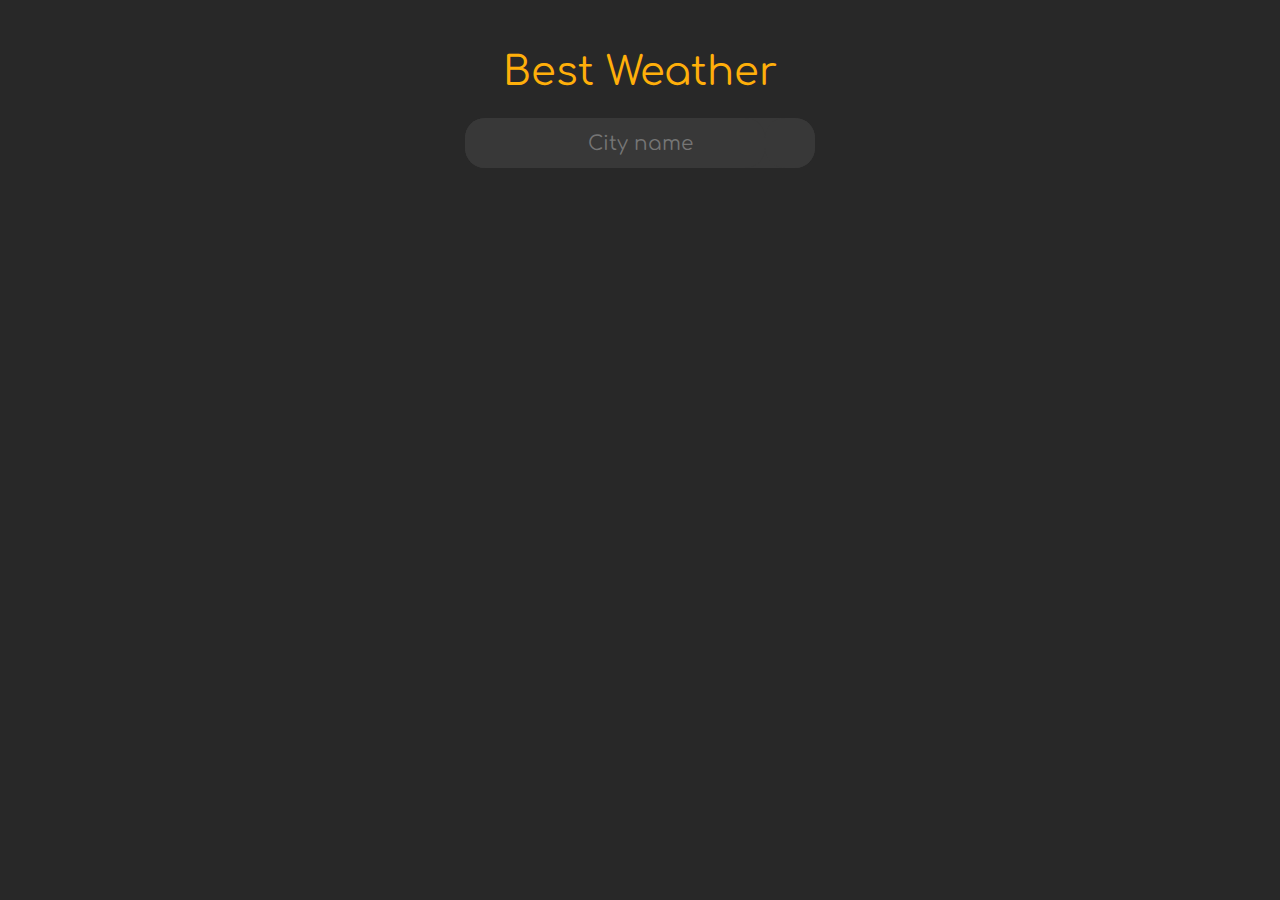
==== index.html @ 8180687f "Rename bestw.html to index.html" ====
<!DOCTYPE html>
<html>
<head>
	<meta charset="utf-8">
	<title>Best Weather</title>
	<link rel="stylesheet" type="text/css" href="bestw.css">
	<link href="https://fonts.googleapis.com/css?family=Comfortaa" rel="stylesheet">
	<link rel="stylesheet" href="https://use.fontawesome.com/releases/v5.4.2/css/all.css" integrity="sha384-/rXc/GQVaYpyDdyxK+ecHPVYJSN9bmVFBvjA/9eOB+pb3F2w2N6fc5qB9Ew5yIns" crossorigin="anonymous">
	<script src="https://ajax.googleapis.com/ajax/libs/jquery/3.3.1/jquery.min.js"></script>
	<script type="text/javascript" src="bestw.js"></script>
</head>
<body>
	
	<div id="contener">
		<center>
			<div id="main">
				<div id="search-box">
					<div id="title">
						Best Weather <i class="fas fa-cloud-sun"></i>
					</div><br>
					<div id="search-bar">
						<div id="search-input">
							<input id="search" type="text" placeholder="City name">
						</div>
						<div id="search-button" onclick="klik()">
								<i class="fas fa-search" id="lupa"></i>
						</div>
					</div>
				</div>
				<div id="xd">
					<div class="loader">
						
					</div>
				</div>
				<div id="answer-box">
					<div id="kol1">
						<div id="city">
								<i class="fas fa-map-marker-alt" id="geo"></i>   Warszawa
						</div>
						<div id="image">
								<i class="fas fa-umbrella" id="icon"></i>
						</div>
					</div>
					<div id="kol2">
						<div id="weather" class="big">
							Cloudy
						</div>	
						<div id="wind" class="mini">
							Wind  <span class="orange">15 m/s</span>
						</div>
						<div id="cisnienie" class="mini">
							Pressure <span class="orange">1000 hPa</span>
						</div>
						<div id="wilg" class="mini">
								Humidity <span class="orange">65 %</span>
						</div>
					</div>
					<div id="kol3">
						<div id="temp" class="big">
							Temp <span class="orange">30℃</span>	
						</div>	
						<div id="max" class="mini">
							Temp max <span class="orange">40℃</span>	
						</div>
						<div id="min" class="mini">
							Temp min <span class="orange">20℃</span>	
						</div>
					</div>
				</div>
			</div>
		</center>
	</div>

</body>
</html>
---- bestw.css ----
* 
{
    margin: 0 auto;
    padding: 0 auto;
    background-color:#282828;
}

#contener
{
    width: 100%;
    height: 100%;
}

#main
{
    width: 750px;
    height: 400px;
}

#search-box
{
    width: 100%;
    height: 200px;
}

#answer-box
{
    width: 100%;
    height: 300px;
    background-color: #474747;
    opacity: 0;
    border-radius: 20px;
}

#search-bar
{
    width: 350px;
    height: 50px;
    border-radius: 20px;
    background-color: #383838;
}

#search-bar:hover
{
    animation: rozsun 1s forwards;
}

#search-input
{
    width: 300px;
    height: 100%;
    float: left;
    border-radius: 20px;
    background-color:#383838;
}

#search-button
{
    width: 50px;
    height: 100%;
    background-color: #383838;
    float: left;
    border-radius: 20px;
}

#search
{
    width: 250px;
    background: none;
    outline: none;
    border: none;
    height: 48px;
    text-align: center;
    border-radius: 20px;
    color: white;
    font-family: Comfortaa;
    font-size: 20px;
    padding-left: 50px;
}

#search-bar:hover
{
    cursor: pointer;
}

#title
{
    width: 400px;
    height: 50px;
    color:#FFAF0A;
    font-family: Comfortaa;
    font-size: 40px;
    padding-top: 50px;
}

#lupa
{
    font-size: 20px;
    color: #FFAF0A;
    background: none;
    padding-top: 14px;
}

#lupa:hover
{
    color:white;
    font-size: 21px;
}

#kol1
{
    height: 100%;
    width: 250px;
    float: left;
    background: none;
}

#kol2
{
    height: 100%;
    width: 250px;
    float: left;
    background: none;
}

#kol3
{
    height: 100%;
    width: 250px;
    float: left;
    background: none;
}

#city
{
    width: 100%;
    height: 65px;
    color:#FFAF0A;
    font-family: Comfortaa;
    font-size: 25px;
    padding-top: 35px;
    background: none;
}

#image
{
    width: 100%;
    height: 170px;
    background: none;
    padding-top: 30px;
    padding-left: 10px;
}

#weather
{
    width: 100%;
    height: 50px;
    padding-top: 25px;
    background: none;
}

#wind
{
    width: 100%;
    height: 50px;
    padding-top: 25px;
    background: none;
}

#cisnienie
{
    width: 100%;
    height: 50px;
    padding-top: 25px;
    background: none;
}

#wilg
{
    width: 100%;
    height: 50px;
    padding-top: 25px;
    background: none;
}

#temp
{
    width: 100%;
    height: 65px;
    padding-top: 35px;
    background: none;
}

#max
{
    width: 100%;
    height: 65px;
    padding-top: 35px;
    background: none;
}

#min
{
    width: 100%;
    height: 65px;
    padding-top: 35px;
    background: none;
}

#geo
{
    color:#FFAF0A;
    font-size: 30px;
    background: none;
}

.big
{
    color:#FFAF0A;
    font-family: Comfortaa;
    font-size: 25px;
}

.mini
{
    color: white;
    font-family: Comfortaa;
    font-size: 20px;
}

.orange
{
    color: #FFAF0A;
    background: none;
}

#icon
{
    color: rgb(255, 255, 255);
    font-size: 90px;
    background: none;
}

#xd
{
    color: white;
    font-size: 25px;
    font-family: Comfortaa;
    opacity: 0;
    margin-bottom: 10px; 
}

.loader {
    border: 8px solid #f3f3f3; /* Light grey */
    border-top: 8px solid #FFAF0A; /* Blue */
    border-radius: 50%;
    width: 12px;
    height: 12px;
    animation: spin 2s linear infinite;
}

@keyframes spin {
    0% { transform: rotate(0deg); }
    100% { transform: rotate(360deg); }
}

#error
{
    color: white;
    font-size: 25px;
    font-family: Comfortaa;
}
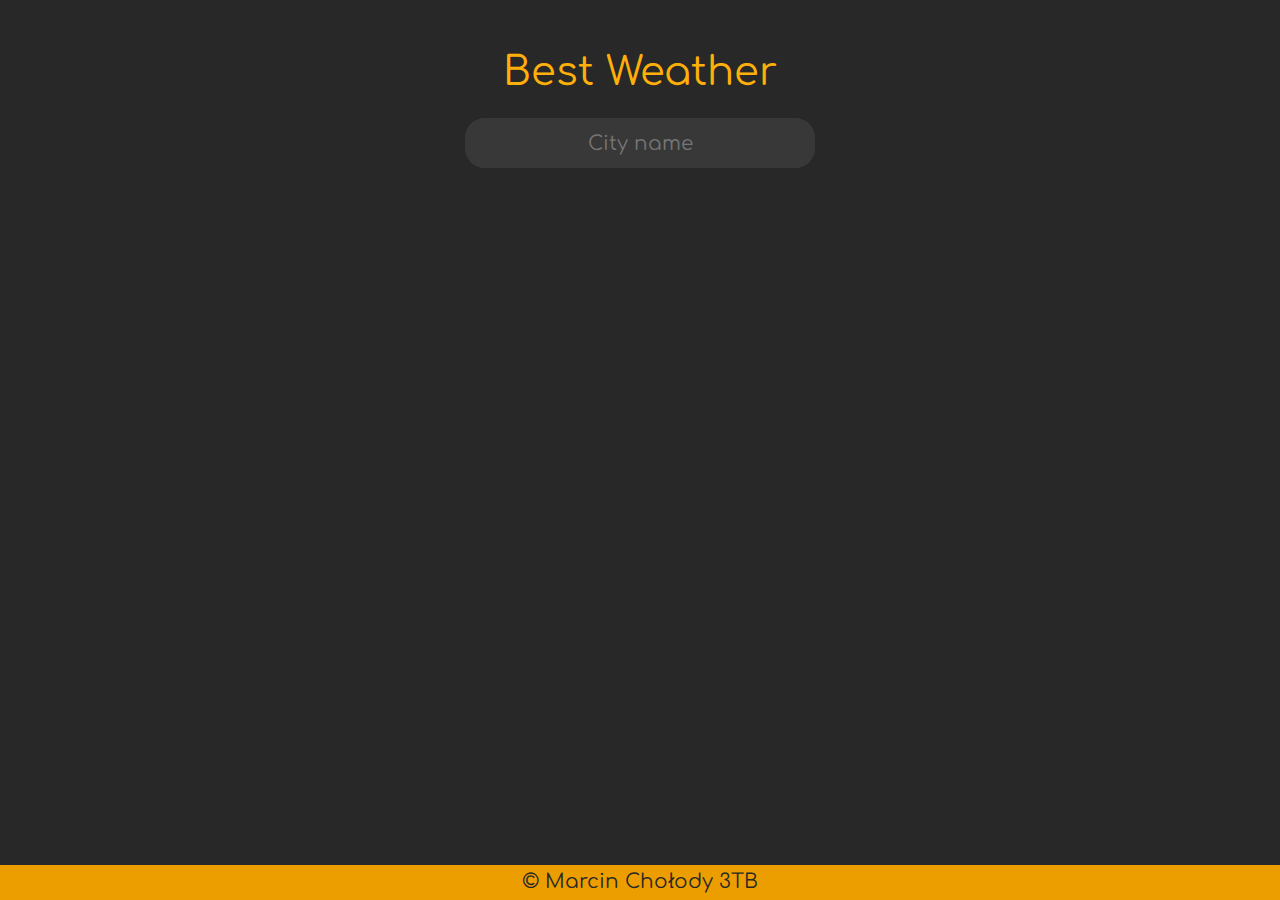
==== commit 259ccfbc: "Rename bestw.html to index.html" ====
--- a/index.html
+++ b/index.html
@@ -25,6 +25,9 @@
 						<div id="search-button" onclick="klik()">
 								<i class="fas fa-search" id="lupa"></i>
 						</div>
+						<div id="gps-button" onclick="gps()">
+							<i class="fas fa-map-marker-alt" id="geo2"></i>
+						</div> 
 					</div>
 				</div>
 				<div id="xd">
@@ -35,7 +38,7 @@
 				<div id="answer-box">
 					<div id="kol1">
 						<div id="city">
-								<i class="fas fa-map-marker-alt" id="geo"></i>   Warszawa
+								<i class="fas fa-map-marker-alt" id="geo"></i>  
 						</div>
 						<div id="image">
 								<i class="fas fa-umbrella" id="icon"></i>
@@ -68,6 +71,9 @@
 					</div>
 				</div>
 			</div>
+			<div id="stopka">
+				© Marcin Chołody 3TB
+			</div>
 		</center>
 	</div>
 
--- a/bestw.css
+++ b/bestw.css
@@ -47,10 +47,11 @@
 
 #search-input
 {
-    width: 300px;
-    height: 100%;
-    float: left;
-    border-radius: 20px;
+    width: 250px;
+    height: 100%;
+    float: left;
+    border-top-left-radius: 20px;
+    border-bottom-left-radius: 20px;
     background-color:#383838;
 }
 
@@ -60,7 +61,18 @@
     height: 100%;
     background-color: #383838;
     float: left;
-    border-radius: 20px;
+    border-top-right-radius: 20px;
+    border-bottom-right-radius: 20px;
+}
+
+#gps-button
+{
+    width: 50px;
+    height: 100%;
+    background-color: #383838;
+    float: left;
+    border-top-right-radius: 20px;
+    border-bottom-right-radius: 20px;
 }
 
 #search
@@ -95,16 +107,17 @@
 
 #lupa
 {
-    font-size: 20px;
+    font-size: 21px;
     color: #FFAF0A;
     background: none;
     padding-top: 14px;
+    padding-left: 20px;
 }
 
 #lupa:hover
 {
     color:white;
-    font-size: 21px;
+    font-size: 22px;
 }
 
 #kol1
@@ -212,6 +225,20 @@
     color:#FFAF0A;
     font-size: 30px;
     background: none;
+}
+
+#geo2
+{
+    color:#FFAF0A;
+    font-size: 25px;
+    background: none;
+    padding-top: 10px;
+}
+
+#geo2:hover
+{
+    color:white;
+    font-size: 26px;
 }
 
 .big
@@ -269,4 +296,25 @@
     color: white;
     font-size: 25px;
     font-family: Comfortaa;
+}
+
+.temp:hover
+{
+    color: rgb(190, 128, 3);
+    cursor: pointer;
+}
+
+#stopka
+{
+    position: fixed;
+    left: 0;
+    right: 0;
+    bottom: 0;
+    width: 100%;
+    height: 30px;
+    background-color: rgb(236, 158, 0);
+    color: #282828;
+    font-family: Comfortaa;
+    font-size: 20px;
+    padding-top: 5px;
 }